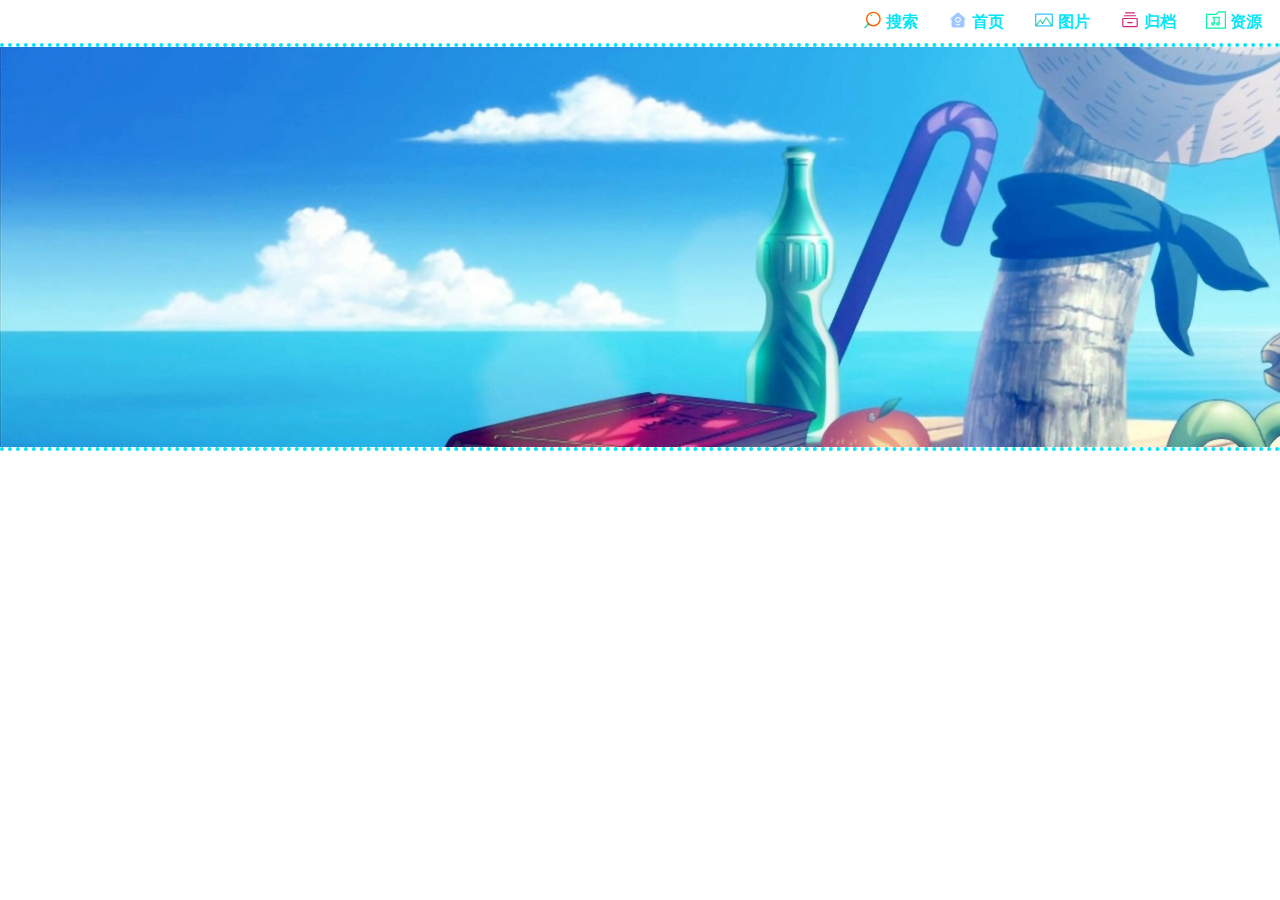
==== images.html @ 4d6d319b "change index" ====
<!DOCTYPE html>
<html lang="en">

<head>
    <meta charset="UTF-8">
    <meta http-equiv="X-UA-Compatible" content="IE=edge">
    <meta name="viewport" content="width=device-width, initial-scale=1.0">
    <title>LX的小窝</title>
    <link rel="stylesheet" href="css/style.css">
    <script src="font/iconfont.js"></script>
    <link rel="shortcut icon" href="favicon.ico" type="image/x-icon">
</head>

<body>
    <nav>
        <section class="nav-typeArea">
            <div class="nav-top">
                <ul>
                    <li>
                        <a href="#">
                            <svg class="icon" aria-hidden="true">
                                <use xlink:href="#icon-sousuo_huaban1"></use>
                            </svg>
                            <span>搜索</span>
                        </a>
                    </li>
                    <li>
                        <a href="#">
                            <svg class="icon" aria-hidden="true">
                                <use xlink:href="#icon-biaoqianA01_shouye-21"></use>
                            </svg>
                            <span>首页</span>
                        </a>
                    </li>
                    <li>
                        <a href="#">
                            <svg class="icon" aria-hidden="true">
                                <use xlink:href="#icon-tupian_huaban1"></use>
                            </svg>
                            <span>图片</span>
                        </a>
                    </li>
                    <li>
                        <a href="#">
                            <svg class="icon" aria-hidden="true">
                                <use xlink:href="#icon-guidang"></use>
                            </svg>
                            <span>归档</span>
                        </a>
                    </li>
                    <li>
                        <a href="#">
                            <svg class="icon" aria-hidden="true">
                                <use xlink:href="#icon-ziyuan"></use>
                            </svg>
                            <span>资源</span>
                        </a>
                    </li>
                    <li>
                        <a href="#">
                            <svg class="icon" aria-hidden="true">
                                <use xlink:href="#icon-liuyanmoban"></use>
                            </svg>
                            <span>留言</span>
                        </a>
                    </li>
                </ul>
            </div>
            <div class="box-time"></div>
        </section>
    </nav>

    <header>
    </header>

    <section class="main">
        <section class="main-typeArea">

        </section>
    </section>
    <footer>

    </footer>
</body>

</html>
---- css/style.css ----
* {
  margin: 0;
  padding: 0;
}
a {
  text-decoration: none;
}
li {
  list-style: none;
}
.icon {
  width: 1em;
  height: 1em;
  vertical-align: -0.15em;
  fill: currentColor;
  overflow: hidden;
}
/************** 导航栏开始************/
nav {
  margin: 0 auto;
  width: 1536px;
  min-width: 1536px;
  border-bottom: 4px dotted rgb(6, 229, 245);
}
.nav-typeArea {
  margin: 0 auto;
  width: 1190px;
}
.nav-top > ul {
  display: flex;
  justify-content: flex-end;
}
.nav-top > ul > li {
  margin: 10px 15px;
  cursor: pointer;
}
.nav-top > ul > li > a {
  text-align: center;
  color: rgb(6, 229, 245);
  font-weight: bold;
}
.nav-top > ul > li > a > .icon {
  font-size: 20px;
}
.nav-top > ul > li:hover > a {
  color: hotpink;
}
/************** 导航栏结束************/

/************** 头部区域开始************/
header {
  margin: 0 auto;
  width: 1536px;
  min-width: 1536px;
  height: 400px;
  background: url("../images/header.jpg") no-repeat center center;
  background-size: cover;
}

/************** 头部区域结束************/

/************** 主体区域开始************/
.main {
  margin: 0 auto;
  width: 1536px;
  min-width: 1536px;
  border-top: 4px dotted rgb(6, 229, 245);
}
/************** 主体区域结束************/

/************** 底部区域开始************/
/************** 底部区域结束************/
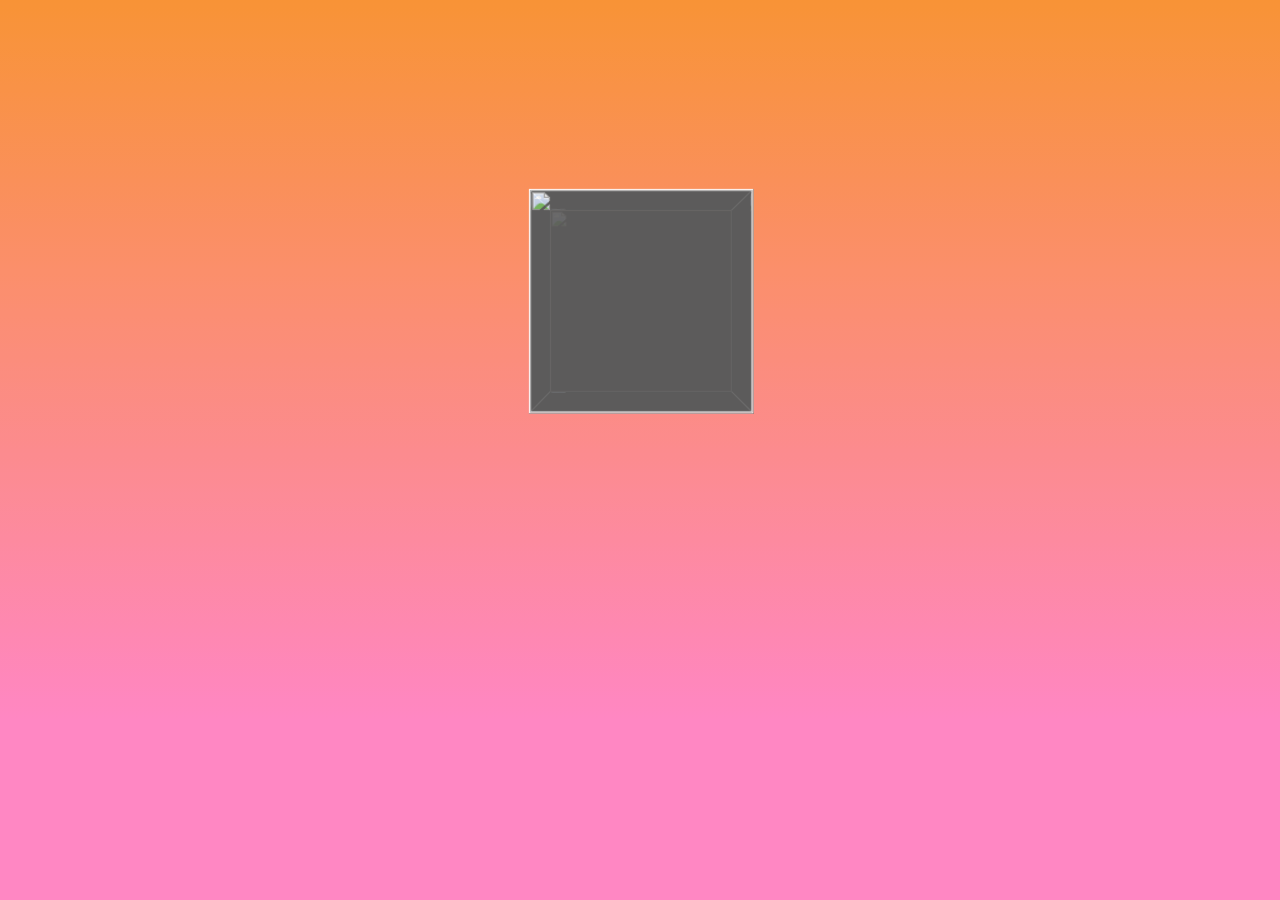
==== commit c7a29c2c: "change index" ====
--- a/images.html
+++ b/images.html
@@ -2,85 +2,145 @@
 <html lang="en">
 
 <head>
-    <meta charset="UTF-8">
-    <meta http-equiv="X-UA-Compatible" content="IE=edge">
-    <meta name="viewport" content="width=device-width, initial-scale=1.0">
-    <title>LX的小窝</title>
-    <link rel="stylesheet" href="css/style.css">
-    <script src="font/iconfont.js"></script>
-    <link rel="shortcut icon" href="favicon.ico" type="image/x-icon">
+  <meta charset="UTF-8" />
+  <meta name="viewport" content="width=device-width, initial-scale=1.0" />
+  <title>Document</title>
+  <style>
+    /*1.首先给html设置一个背景，顺便练习一下渐变*/
+    html {
+      background: linear-gradient(#f77904 0%, hotpink 80%);
+      opacity: 0.8;
+      height: 100%;
+    }
+
+    /*2.给。container设置perspective，定义透视效果(元素距离视图的距离)，可以改变值尝试。perspective:number/none;（none相当于设置为0，不设置透视效果）。
+在这里为了视觉体验更好，设置一下。*/
+    .container {
+      margin-top: 200px;
+      perspective: 1000px;
+    }
+
+    /*3.定义最外层包裹六个面的container，并且定义动画。使其旋转，然后再定义那六个面的位置，到时候那六个面也会一同旋转。*/
+    .cube {
+      position: relative;
+      margin: auto;
+      height: 200px;
+      width: 200px;
+      transform-style: preserve-3d;
+      /*定义3d转换*/
+      animation: rotate 8s linear infinite;
+      /*animation：动画名字 时长 无限循环 线性速度（匀速）*/
+    }
+
+    /*动画效果，也可以以百分百的方式。默认逆时针的方向旋转。*/
+    @keyframes rotate {
+      from {
+        transfrom: rotateY(0deg) rotateX(0deg);
+      }
+
+      to {
+        transform: rotateY(360deg) rotateX(360deg);
+      }
+    }
+
+    /*4.定义每一个面的宽高、行高等内容*/
+    .cube>div {
+      height: 100%;
+      width: 100%;
+      opacity: 0.9;
+      position: absolute;
+      /* text-align: center; */
+      background: #333;
+      /* color: #fff;
+      line-height: 200px;
+      font-size: 30px; */
+      border: 1px solid #fff;
+      transition: all 2s;
+    }
+
+    /*5.根据坐标系对每一个面进行定位、旋转得到立方体*/
+    /* transform：向元素应用3D转换。
+   translateX/translateY/translateZ：定义3D转换，此函数用来规定指定元素在三维空间中的位移。
+   rotateX/rotateY/rotateZ：定义旋转。
+   推荐：http://fangyexu.com/tool-CSS3Inspector.html。
+*/
+    .plane-front {
+      transform: translateZ(100px);
+    }
+
+    .plane-back {
+      transform: translateZ(-100px);
+    }
+
+    .plane-left {
+      transform: rotateY(90deg) translateZ(-100px);
+    }
+
+    .plane-right {
+      transform: rotateY(90deg) translateZ(100px);
+    }
+
+    .plane-top {
+      transform: rotateX(90deg) translateZ(100px);
+    }
+
+    .plane-bottom {
+      transform: rotateX(90deg) translateZ(-100px);
+    }
+
+
+    /*5.设置鼠标滑过的样式，让每一个面向外走100px*/
+    .cube:hover .plane-front {
+      transform: translateZ(200px);
+    }
+
+    .cube:hover .plane-back {
+      transform: translateZ(-200px);
+    }
+
+    .cube:hover .plane-left {
+      transform: rotateY(90deg) translateZ(-200px);
+    }
+
+    .cube:hover .plane-right {
+      transform: rotateY(90deg) translateZ(200px);
+    }
+
+    .cube:hover .plane-top {
+      transform: rotateX(90deg) translateZ(200px);
+    }
+
+    .cube:hover .plane-bottom {
+      transform: rotateX(90deg) translateZ(-200px);
+    }
+
+    img {
+      width: 100%;
+      height: 100%;
+    }
+
+    /*如果要考虑兼容，需要给animation、transform等加前缀。*/
+  </style>
 </head>
 
 <body>
-    <nav>
-        <section class="nav-typeArea">
-            <div class="nav-top">
-                <ul>
-                    <li>
-                        <a href="#">
-                            <svg class="icon" aria-hidden="true">
-                                <use xlink:href="#icon-sousuo_huaban1"></use>
-                            </svg>
-                            <span>搜索</span>
-                        </a>
-                    </li>
-                    <li>
-                        <a href="#">
-                            <svg class="icon" aria-hidden="true">
-                                <use xlink:href="#icon-biaoqianA01_shouye-21"></use>
-                            </svg>
-                            <span>首页</span>
-                        </a>
-                    </li>
-                    <li>
-                        <a href="#">
-                            <svg class="icon" aria-hidden="true">
-                                <use xlink:href="#icon-tupian_huaban1"></use>
-                            </svg>
-                            <span>图片</span>
-                        </a>
-                    </li>
-                    <li>
-                        <a href="#">
-                            <svg class="icon" aria-hidden="true">
-                                <use xlink:href="#icon-guidang"></use>
-                            </svg>
-                            <span>归档</span>
-                        </a>
-                    </li>
-                    <li>
-                        <a href="#">
-                            <svg class="icon" aria-hidden="true">
-                                <use xlink:href="#icon-ziyuan"></use>
-                            </svg>
-                            <span>资源</span>
-                        </a>
-                    </li>
-                    <li>
-                        <a href="#">
-                            <svg class="icon" aria-hidden="true">
-                                <use xlink:href="#icon-liuyanmoban"></use>
-                            </svg>
-                            <span>留言</span>
-                        </a>
-                    </li>
-                </ul>
-            </div>
-            <div class="box-time"></div>
-        </section>
-    </nav>
-
-    <header>
-    </header>
-
-    <section class="main">
-        <section class="main-typeArea">
-
-        </section>
-    </section>
-    <footer>
-
-    </footer>
+  <div class="container">
+    <!--包裹六个面的元素-->
+    <div class="cube">
+      <!--立方体的六个面-->
+      <div class="plane-front"><img src="https://gitee.com/codelixiang/blogPic/raw/master/img/20210517104645.jpg" />
+      </div>
+      <div class="plane-back"><img src="https://gitee.com/codelixiang/blogPic/raw/master/img/20210517104700.jpg" />
+      </div>
+      <div class="plane-left"><img src="https://gitee.com/codelixiang/blogPic/raw/master/img/20210517104709.jpg" />
+      </div>
+      <div class="plane-right"><img src="https://gitee.com/codelixiang/blogPic/raw/master/img/20210517104722.jpg" />
+      </div>
+      <div class="plane-top"><img src="https://gitee.com/codelixiang/blogPic/raw/master/img/20210517104733.jpg" /></div>
+      <div class="plane-bottom"><img src="https://gitee.com/codelixiang/blogPic/raw/master/img/20210517104743.jpg" />
+      </div>
+    </div>
+  </div>
 </body>
 
 </html>